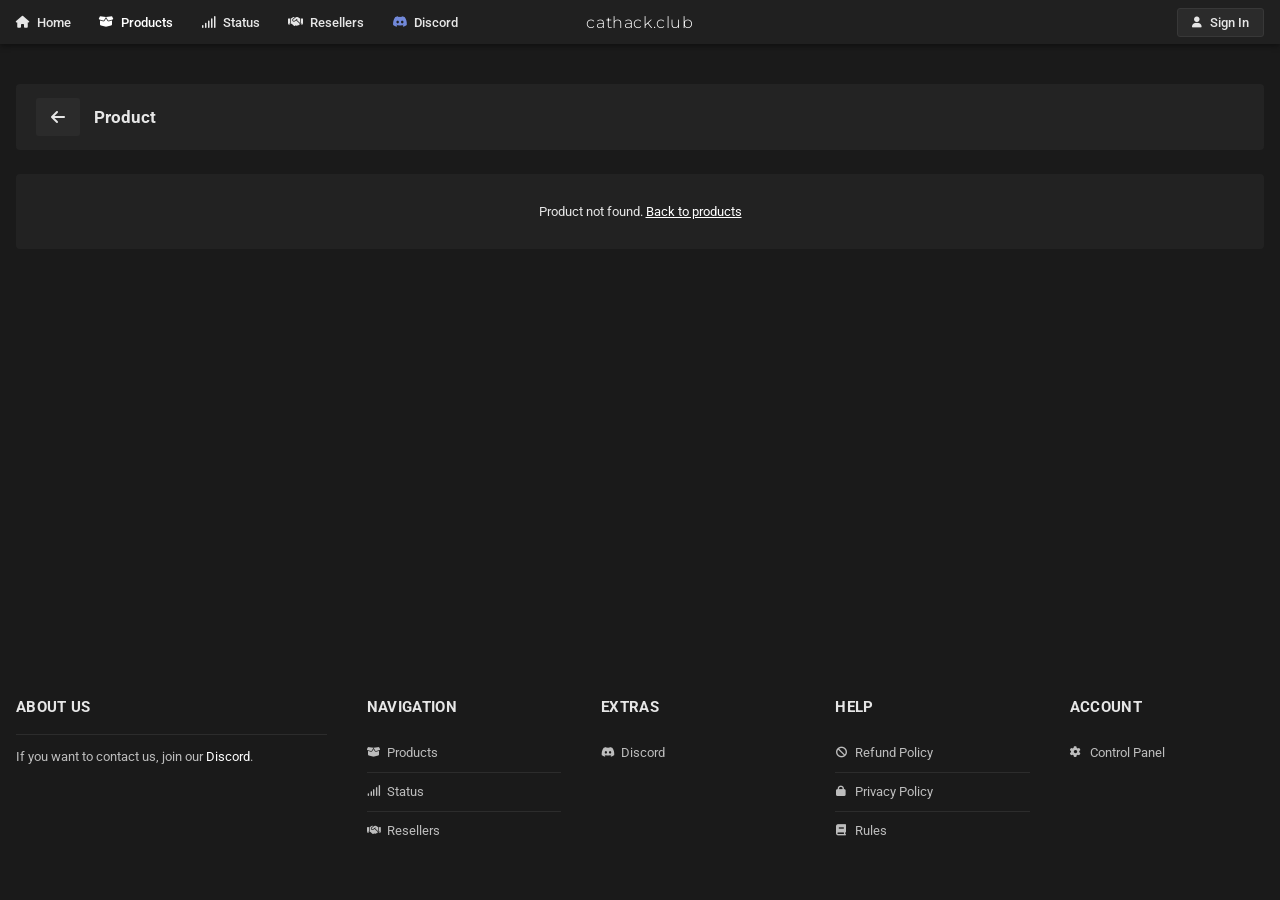
==== product.html @ 72a0834f "Live SellAuth catalog + Rust showcase images - products.js getProducts() fetches the live catalog fr" ====
<!DOCTYPE html>
<html lang="en">
<head>
<meta charset="UTF-8">
<meta name="viewport" content="width=device-width, initial-scale=1">
<title>Products - cathack.club</title>
<link rel="icon" href="logo.png">
<link rel="preconnect" href="https://fonts.googleapis.com">
<link href="https://fonts.googleapis.com/css2?family=Montserrat:wght@300&family=Roboto:wght@400;500;700&display=swap" rel="stylesheet">
<link rel="stylesheet" href="https://cdnjs.cloudflare.com/ajax/libs/font-awesome/6.5.2/css/all.min.css">
<link rel="stylesheet" href="style.css?v=1790700000">
</head>
<body>

<nav class="nav">
  <div class="nav-inner">
    <ul class="nav-links">
      <li><a href="index.html"><i class="fa-solid fa-house"></i><span>Home</span></a></li>
      <li><a href="products.html" class="active"><i class="fa-solid fa-box-open"></i><span>Products</span></a></li>
      <li><a href="status.html"><i class="fa-solid fa-signal"></i><span>Status</span></a></li>
      <li><a href="resellers.html"><i class="fa-solid fa-handshake"></i><span>Resellers</span></a></li>
      <li><a class="discord" href="https://discord.gg/scrYgMHvKe" target="_blank" rel="noopener"><i class="fa-brands fa-discord"></i><span>Discord</span></a></li>
    </ul>
    <a class="nav-brand" href="index.html">cathack.club</a>
    <div class="nav-right">
      <button class="signin" type="button" data-auth="login">
        <i class="fa-solid fa-user"></i><span>Sign In</span>
      </button>
    </div>
  </div>
</nav>

<main class="page">
  <div class="page-head">
    <a class="icon" href="products.html" title="Back to products"><i class="fa-solid fa-arrow-left"></i></a>
    <h1 id="p-title">Product</h1>
  </div>
  <div id="product"></div>
</main>

<footer class="footer">
  <div class="footer-inner">
    <div class="about">
      <h4>About Us</h4>
      <p>If you want to contact us, join our <a href="https://discord.gg/scrYgMHvKe" target="_blank" rel="noopener">Discord</a>.</p>
    </div>
    <div>
      <h4>Navigation</h4>
      <ul>
        <li><a href="products.html"><i class="fa-solid fa-box-open"></i>Products</a></li>
        <li><a href="status.html"><i class="fa-solid fa-signal"></i>Status</a></li>
        <li><a href="resellers.html"><i class="fa-solid fa-handshake"></i>Resellers</a></li>
      </ul>
    </div>
    <div>
      <h4>Extras</h4>
      <ul>
        <li><a href="https://discord.gg/scrYgMHvKe" target="_blank" rel="noopener"><i class="fa-brands fa-discord"></i>Discord</a></li>
      </ul>
    </div>
    <div>
      <h4>Help</h4>
      <ul>
        <li><a href="#" data-policy="refund"><i class="fa-solid fa-ban"></i>Refund Policy</a></li>
        <li><a href="#" data-policy="privacy"><i class="fa-solid fa-lock"></i>Privacy Policy</a></li>
        <li><a href="#" data-policy="rules"><i class="fa-solid fa-book"></i>Rules</a></li>
      </ul>
    </div>
    <div>
      <h4>Account</h4>
      <ul>
        <li><a href="#" data-auth="login"><i class="fa-solid fa-gear"></i>Control Panel</a></li>
      </ul>
    </div>
  </div>
</footer>

<script src="https://static.sellauth.com/embed/v3.min.js" defer></script>
<script src="products.js?v=1790700000"></script>
<script>
  const root = document.getElementById("product");
  const id = new URLSearchParams(location.search).get("id");

  getProducts().then(catalog => {
  const p = catalog.find(x => x.id === id);

  if (!p) {
    root.innerHTML = `<div class="empty">Product not found. <a href="products.html">Back to products</a></div>`;
  } else {
    document.title = p.name + " - cathack.club";
    document.getElementById("p-title").textContent = p.name;
    // Gallery images come from the product's "images" list; the logo stands in if there are none.
    const gallery = (p.images && p.images.length) ? p.images : ["logo.png"];
    const list = arr => `<ul class="checklist">${arr.map(i => `<li><i class="fa-solid fa-check"></i>${esc(i)}</li>`).join("")}</ul>`;

    root.innerHTML = `
    <div class="pd">
      <div class="pd-gallery">
        <div class="pg-main" id="pg-main"><img src="${esc(gallery[0])}" alt="${esc(p.name)} screenshot"></div>
        <div class="pg-thumbs" id="pg-thumbs">
          ${gallery.map((src, i) => `
          <button class="pg-thumb${i === 0 ? " active" : ""}" type="button" data-i="${i}" aria-label="Show image ${i + 1}">
            <img src="${esc(src)}" alt="" loading="lazy">
          </button>`).join("")}
        </div>
      </div>
      <div class="pd-info">
        <div class="pd-top">
          <h2>${esc(p.name)}</h2>
          <span class="status ${p.status.type}">${esc(p.status.label)}</span>
        </div>
        <p class="pd-short">${esc(p.short)}</p>
        <div class="pd-price" id="pd-price"></div>
        <h4 class="pd-label">Select Variant</h4>
        <div class="variants">
          ${p.variants.map((v, i) => `
          <button class="variant" data-i="${i}">
            <span>${esc(v.name)}</span><strong>${money(v.price)}</strong>
          </button>`).join("")}
        </div>
        <div class="buy-form">
          <button class="btn btn-buy" id="buy" type="button"></button>
          <p class="buy-error" id="buy-error" role="alert"></p>
        </div>
        <p class="pd-note"><i class="fa-solid fa-lock"></i> Secure checkout by SellAuth. Your product is delivered instantly to your email after payment. Questions? Ask in our <a href="${DISCORD}" target="_blank" rel="noopener">Discord</a>.</p>
      </div>
    </div>

    <div class="tabs">
      <div class="tab-bar">
        <button class="tab active" data-tab="description">Description</button>
        <button class="tab" data-tab="features">Features</button>
        <button class="tab" data-tab="requirements">Requirements</button>
      </div>
      <div class="tab-panel active" id="tab-description"><p>${esc(p.description)}</p></div>
      <div class="tab-panel" id="tab-features">${list(p.features)}</div>
      <div class="tab-panel" id="tab-requirements">${list(p.requirements)}</div>
    </div>`;

    const available = p.status.type === "ok";
    const buyBtn = document.getElementById("buy");
    const errorEl = document.getElementById("buy-error");
    const buttons = root.querySelectorAll(".variant");
    let selected = 0;

    const select = i => {
      selected = i;
      const v = p.variants[i];
      buttons.forEach(b => b.classList.toggle("selected", +b.dataset.i === i));
      document.getElementById("pd-price").textContent = money(v.price);
      buyBtn.textContent = available ? `Purchase ${v.name} — ${money(v.price)}` : p.status.label;
      errorEl.textContent = "";
    };
    buttons.forEach(b => b.addEventListener("click", () => select(+b.dataset.i)));
    select(0);
    buyBtn.disabled = !available;

    // Checkout runs on SellAuth (email, payment and delivery all happen there), so no server is needed.
    buyBtn.addEventListener("click", () => {
      const shopUrl = String(SELLAUTH.shopUrl || "").replace(/\/+$/, "");
      if (!SELLAUTH.shopId || !shopUrl || !p.sellauthProductId) {
        errorEl.textContent = "Checkout isn't set up for this product yet. Please ask in our Discord.";
        return;
      }
      errorEl.textContent = "";

      const item = { productId: p.sellauthProductId, quantity: 1 };
      const variantId = p.variants[selected].sellauthVariantId;
      if (variantId) item.variantId = variantId;

      if (window.sellAuth) {
        sellAuth.open({ shopId: SELLAUTH.shopId, shopUrl, cart: [item], theme: "dark" });
      } else {
        // Embed script blocked (e.g. by an ad blocker): fall back to a plain checkout link.
        const q = new URLSearchParams({ "cart[0][productId]": item.productId, "cart[0][quantity]": 1 });
        if (item.variantId) q.set("cart[0][variantId]", item.variantId);
        window.open(`${shopUrl}/checkout-link?${q}`, "_blank", "noopener");
      }
    });

    // Gallery: clicking a thumbnail swaps the large image, with a short crossfade.
    const mainEl = document.getElementById("pg-main");
    const mainImg = mainEl.querySelector("img");
    const thumbs = [...document.querySelectorAll(".pg-thumb")];
    let shown = 0;
    thumbs.forEach(t => t.addEventListener("click", () => {
      const i = +t.dataset.i;
      if (i === shown) return;
      shown = i;
      const src = gallery[i];
      thumbs.forEach(o => o.classList.toggle("active", o === t));
      mainEl.classList.add("pg-swapping");
      const swap = new Image();
      swap.onload = swap.onerror = () => {
        mainImg.src = src;
        mainEl.classList.remove("pg-swapping");
      };
      swap.src = src;
    }));

    root.querySelectorAll(".tab").forEach(t => t.addEventListener("click", () => {
      root.querySelectorAll(".tab, .tab-panel").forEach(el => el.classList.remove("active"));
      t.classList.add("active");
      document.getElementById("tab-" + t.dataset.tab).classList.add("active");
    }));
  }
  });
</script>
<script src="policies.js?v=1790700000"></script>
<script src="auth.js?v=1790700000"></script>
</body>
</html>
---- style.css ----
:root {
    --bg: #1a1a1a;
    --nav: #202020;
    --footer: #1a1a1a;
    --line: #2c2c2c;
    --text: #e6e6e6;
    --muted: #bdbdbd;
    --badge: #2e2e2e;
    --hero-img: url("df4412c254ee524b174ff4dd81f9d499.jpg");
    --panel-w: 736px;
  }
  * { box-sizing: border-box; margin: 0; padding: 0; }
  body {
    background: var(--bg);
    color: var(--text);
    font-family: "Roboto", sans-serif;
    font-size: 13px;
    min-height: 100vh;
    display: flex;
    flex-direction: column;
  }
  a { color: inherit; text-decoration: none; }

  /* ---------- Navbar ---------- */
  .nav {
    position: relative;
    z-index: 10;
    height: 44px;
    background: var(--nav);
    box-shadow: 0 2px 6px rgba(0,0,0,.45);
  }
  .nav-inner {
    max-width: 1700px;
    height: 100%;
    margin: 0 auto;
    padding: 0 16px;
    display: flex;
    align-items: center;
    justify-content: space-between;
    position: relative;
  }
  .nav-brand {
    position: absolute; left: 50%; top: 50%; transform: translate(-50%, -50%);
    font-family: "Montserrat", "Roboto", sans-serif;
    font-weight: 300; font-size: 16px; letter-spacing: .6px;
    color: #fff; white-space: nowrap;
  }
  .nav-links { display: flex; gap: 28px; list-style: none; }
  .nav-links a {
    display: flex; align-items: center; gap: 7px;
    font-weight: 500; color: var(--text);
    transition: color .15s;
  }
  .nav-links a:hover { color: #fff; }
  .nav-links i { font-size: 12px; }
  .nav-right { display: flex; align-items: center; gap: 26px; }
  .stat { display: flex; align-items: center; gap: 8px; }
  .stat i { font-size: 12px; }
  .badge {
    background: var(--badge);
    border-radius: 3px;
    padding: 3px 7px;
    font-size: 12px;
    font-weight: 500;
  }
  .user { display: flex; align-items: center; gap: 10px; font-weight: 500; cursor: pointer; }
  .avatar {
    width: 26px; height: 26px; border-radius: 4px;
    background: #111;
    display: grid; place-items: center; overflow: hidden;
  }
  .avatar img { width: 22px; mix-blend-mode: screen; }
  .user .fa-chevron-down { font-size: 10px; }

  /* ---------- Hero ---------- */
  .hero {
    position: relative;
    height: 220px;
    overflow: hidden;
    display: flex;
    justify-content: center;
    background: #111;
  }
  .hero-panels {
    position: absolute; inset: 0;
    display: flex; justify-content: center;
  }
  .hero-panel {
    flex: 0 0 var(--panel-w);
    height: 100%;
    background: var(--hero-img) center top / var(--panel-w) auto no-repeat;
  }
  .hero-panel { position: relative; }
  /* grey wash over each image, like the reference */
  .hero-panel::after {
    content: "";
    position: absolute; inset: 0;
    background: linear-gradient(to bottom, rgba(48,48,48,.5) 0%, rgba(38,38,38,.68) 60%, rgba(30,30,30,.9) 100%);
  }
  /* center panel sits darker than the outer two */
  .hero-panel:nth-child(2)::after {
    background: linear-gradient(to bottom, rgba(20,20,20,.5) 0%, rgba(22,22,22,.7) 60%, rgba(26,26,26,.92) 100%);
  }
  .hero::after {
    content: "";
    position: absolute; inset: 0;
    background:
      linear-gradient(to right, rgba(40,40,40,.55), transparent 22%, transparent 78%, rgba(40,40,40,.55)),
      linear-gradient(to bottom, transparent 55%, var(--bg) 100%);
  }
  .hero-logo {
    position: relative;
    z-index: 2;
    align-self: center;
    height: 175px;
    mix-blend-mode: screen; /* drops the logo's black background */
    filter: drop-shadow(0 0 12px rgba(0,0,0,.6));
  }

  /* ---------- Hero product slideshow ---------- */
  .hero.hero-showcase { height: auto; display: block; padding: 20px 16px 24px; }
  .hs {
    position: relative; z-index: 2;
    max-width: 680px; margin: 0 auto;
  }
  .hs-head { margin-bottom: 10px; transition: opacity .26s ease; }
  .hs-head.hs-fading { opacity: 0; }
  .hs-title { font-size: clamp(18px, 2.2vw, 23px); font-weight: 700; letter-spacing: .2px; }
  .hs-tagline { margin-top: 3px; color: var(--muted); font-style: italic; font-size: 12.5px; }
  .hs-stage {
    position: relative; overflow: hidden;
    aspect-ratio: 16 / 9;
    background: #111;
    border: 1px solid var(--line); border-radius: 6px;
    box-shadow: 0 8px 24px rgba(0,0,0,.45);
  }
  /* Each image sits in its own layer and slides across the stage. */
  .hs-slide {
    position: absolute; inset: 0;
    transition: transform .55s cubic-bezier(.4, 0, .2, 1);
  }
  .hs-slide.no-anim { transition: none; }
  .hs-slide.active { transform: translateX(0); }
  .hs-slide.off-right { transform: translateX(100%); }
  .hs-slide.off-left { transform: translateX(-100%); }
  .hs-slide img { width: 100%; height: 100%; object-fit: cover; display: block; }
  /* Timer bar: fills across the bottom of the image over one slide. */
  .hs-progress {
    position: absolute; left: 0; right: 0; bottom: 0;
    height: 3px; background: rgba(255,255,255,.14);
  }
  .hs-progress span { display: block; width: 0; height: 100%; background: #e6e6e6; }
  @keyframes hs-fill { from { width: 0; } to { width: 100%; } }
  .hs-bar {
    display: flex; align-items: center; justify-content: space-between; gap: 14px;
    margin-top: 11px;
  }
  .hs-dots { display: flex; align-items: center; gap: 7px; }
  .hs-dot {
    width: 7px; height: 7px; padding: 0; border: 0; border-radius: 50%;
    background: #3f3f3f; cursor: pointer;
    transition: background .2s, transform .2s;
  }
  .hs-dot:hover { background: #5a5a5a; }
  .hs-dot.active { background: #e6e6e6; transform: scale(1.2); }
  /* .hs prefix so the width here wins over the full-width .btn-buy rule further down. */
  .hs .hs-buy {
    width: auto; flex: 0 0 auto; margin-top: 0;
    display: inline-flex; align-items: center; gap: 7px;
    padding: 9px 18px;
  }
  .hs-buy-soon { background: #2b2b2b; border-color: #383838; color: var(--text); }
  .hs-buy-soon:hover { background: #353535; }

  /* ---------- Footer ---------- */
  main { flex: 1; }
  .footer { background: var(--footer); padding: 60px 16px 50px; }
  .footer-inner {
    max-width: 1500px;
    margin: 0 auto;
    display: grid;
    grid-template-columns: 1.6fr 1fr 1fr 1fr 1fr;
    gap: 40px;
  }
  .footer h4 {
    font-size: 15px; font-weight: 700; letter-spacing: .3px;
    text-transform: uppercase;
    margin-bottom: 18px;
  }
  .about p {
    border-top: 1px solid var(--line);
    padding-top: 14px;
    color: var(--muted);
  }
  .about a { color: #fff; }
  .footer ul { list-style: none; }
  .footer li {
    border-bottom: 1px solid var(--line);
    padding: 11px 0 12px;
  }
  .footer li:last-child { border-bottom: 0; }
  .footer li a { display: flex; align-items: center; gap: 8px; color: var(--muted); transition: color .15s; }
  .footer li a:hover { color: #fff; }
  .footer li i { width: 12px; font-size: 11px; text-align: center; }

  @media (max-width: 1100px) {
    .nav-links { gap: 16px; }
    .nav-links span { display: none; }
    .footer-inner { grid-template-columns: repeat(2, 1fr); }
    .about { grid-column: 1 / -1; }
  }
  @media (max-width: 900px) {
    .nav-brand { display: none; }
  }
  @media (max-width: 600px) {
    .nav-right .stat { display: none; }
    .hero { height: 170px; }
    .hero-logo { height: 130px; }
    .hero.hero-showcase { padding: 20px 14px 26px; }
    .hs-bar { flex-direction: column; align-items: stretch; gap: 12px; }
    .hs-dots { justify-content: center; }
    .hs .hs-buy { width: 100%; justify-content: center; }
    .footer-inner { grid-template-columns: 1fr; }
  }

  .nav-links a.active { color: #fff; }
  .nav-links a.discord i { color: #7289da; }

  /* ---------- Products ---------- */
  .page { width: 100%; max-width: 1500px; margin: 0 auto; padding: 40px 16px 20px; }
  .page-head {
    background: #232323;
    border-radius: 4px;
    padding: 14px 20px;
    display: flex; align-items: center; gap: 14px;
    margin-bottom: 24px;
  }
  .page-head .icon {
    width: 44px; height: 38px; border-radius: 3px;
    background: #2b2b2b; display: grid; place-items: center; font-size: 16px;
  }
  .page-head h1 { font-size: 17px; font-weight: 700; }
  .products {
    display: grid;
    grid-template-columns: repeat(auto-fill, minmax(280px, 1fr));
    gap: 20px;
  }
  .product {
    background: #222;
    border: 1px solid var(--line);
    border-radius: 4px;
    overflow: hidden;
    display: flex; flex-direction: column;
    transition: border-color .15s, transform .15s;
  }
  .product:hover { border-color: #444; transform: translateY(-2px); }
  .product-top {
    height: 130px;
    background: #111 var(--hero-img) center 20% / cover;
    position: relative;
    display: grid; place-items: center;
  }
  .product-top::after {
    content: ""; position: absolute; inset: 0;
    background: linear-gradient(to bottom, rgba(38,38,38,.6), rgba(34,34,34,.95));
  }
  .product-top img { position: relative; z-index: 1; height: 80px; mix-blend-mode: screen; }
  .product-body { padding: 16px 18px 18px; display: flex; flex-direction: column; gap: 10px; flex: 1; }
  .product-body h3 { font-size: 15px; font-weight: 700; }
  .product-body p { color: var(--muted); line-height: 1.5; flex: 1; }
  .product-meta { display: flex; align-items: center; justify-content: space-between; margin-top: 4px; }
  .price { font-size: 16px; font-weight: 700; }
  .status { font-size: 11px; padding: 3px 8px; border-radius: 3px; background: #2e2e2e; }
  .status.ok { color: #7bd88f; }
  .status.soon { color: #e0b75a; }
  .btn {
    display: block; text-align: center;
    background: #2b2b2b; border: 1px solid #383838; border-radius: 3px;
    padding: 9px 0; font-weight: 500; transition: background .15s;
  }
  .btn:hover { background: #353535; }

  .price small { font-size: 11px; font-weight: 400; color: var(--muted); }
  a.icon { color: var(--text); }
  a.icon:hover { background: #333; }

  /* ---------- Product detail ---------- */
  .pd {
    display: grid;
    grid-template-columns: 1.1fr 1fr;
    gap: 24px;
    background: #222;
    border: 1px solid var(--line);
    border-radius: 4px;
    padding: 20px;
  }
  /* Product gallery: one large image with a grid of thumbnails under it. */
  .pg-main {
    position: relative;
    aspect-ratio: 16 / 9;
    background: #111;
    border: 1px solid var(--line); border-radius: 4px;
    overflow: hidden;
  }
  .pg-main img {
    width: 100%; height: 100%; object-fit: cover; display: block;
    transition: opacity .25s ease;
  }
  .pg-main.pg-swapping img { opacity: 0; }
  .pg-thumbs {
    display: grid; grid-template-columns: repeat(4, 1fr); gap: 10px;
    margin-top: 10px;
  }
  .pg-thumb {
    position: relative; overflow: hidden; cursor: pointer;
    aspect-ratio: 16 / 9; padding: 0;
    background: #111; border: 1px solid var(--line); border-radius: 3px;
    transition: border-color .2s;
  }
  .pg-thumb img {
    width: 100%; height: 100%; object-fit: cover; display: block;
    filter: brightness(.65); transition: filter .2s, transform .35s;
  }
  .pg-thumb:hover img, .pg-thumb:focus-visible img { filter: brightness(1); transform: scale(1.05); }
  .pg-thumb.active { border-color: #e6e6e6; }
  .pg-thumb.active img { filter: brightness(1); }
  .pd-info { display: flex; flex-direction: column; gap: 12px; }
  .pd-top { display: flex; align-items: center; justify-content: space-between; gap: 12px; }
  .pd-top h2 { font-size: 22px; }
  .pd-short { color: var(--muted); line-height: 1.5; }
  .pd-price { font-size: 28px; font-weight: 700; }
  .pd-label { font-size: 12px; text-transform: uppercase; letter-spacing: .4px; color: var(--muted); margin-top: 4px; }
  .variants { display: grid; grid-template-columns: repeat(auto-fill, minmax(165px, 1fr)); gap: 12px; }
  .variant {
    font: inherit; font-size: 14px; color: var(--text); cursor: pointer;
    background: #2a2a2a; border: 1px solid #383838; border-radius: 3px;
    padding: 18px 16px; text-align: left;
    display: flex; flex-direction: column; gap: 6px;
    transition: border-color .15s, background .15s;
  }
  .variant:hover { background: #313131; }
  .variant strong { font-size: 18px; }
  .variant.selected { border-color: #d9d9d9; background: #333; }
  .btn-buy { margin-top: 6px; padding: 12px 0; background: #e6e6e6; color: #151515; border-color: #e6e6e6; font-weight: 700; }
  .btn-buy:hover { background: #fff; }
  .buy-form .btn-buy { padding: 16px 0; font-size: 16px; border-radius: 4px; }
  .pd-note { color: var(--muted); font-size: 12px; }
  .pd-note i { color: #7289da; }

  .tabs { margin-top: 20px; background: #222; border: 1px solid var(--line); border-radius: 4px; }
  .tab-bar { display: flex; border-bottom: 1px solid var(--line); overflow-x: auto; }
  .tab {
    font: inherit; font-weight: 500; color: var(--muted); cursor: pointer;
    background: none; border: 0; border-bottom: 2px solid transparent;
    padding: 14px 20px; white-space: nowrap;
  }
  .tab:hover { color: #fff; }
  .tab.active { color: #fff; border-bottom-color: #e6e6e6; background: #262626; }
  .tab-panel { display: none; padding: 20px; line-height: 1.6; color: var(--muted); }
  .tab-panel.active { display: block; }
  .checklist { list-style: none; display: grid; gap: 8px; }
  .checklist i { color: #7bd88f; margin-right: 10px; font-size: 11px; }
  .empty { background: #222; padding: 30px; border-radius: 4px; text-align: center; }
  .empty a { color: #fff; text-decoration: underline; }

  @media (max-width: 800px) {
    .pd { grid-template-columns: 1fr; }
    .pg-thumbs { grid-template-columns: repeat(3, 1fr); }
  }

  /* ---------- Policy modals ---------- */
  .modal-overlay {
    position: fixed; inset: 0; z-index: 100;
    background: rgba(0,0,0,.65);
    display: flex; align-items: center; justify-content: center;
    padding: 16px;
    opacity: 0; visibility: hidden;
    transition: opacity .2s, visibility .2s;
  }
  .modal-overlay.open { opacity: 1; visibility: visible; }
  .modal {
    position: relative;
    width: 100%; max-width: 500px; max-height: min(720px, 90vh);
    background: #1b1b1b;
    border: 1px solid #2a2a2a;
    border-radius: 10px;
    display: flex; flex-direction: column;
    box-shadow: 0 20px 60px rgba(0,0,0,.6);
    transform: translateY(10px) scale(.98);
    transition: transform .2s;
  }
  .modal-overlay.open .modal { transform: none; }
  .modal-close {
    position: absolute; top: 14px; right: 14px;
    background: none; border: 0; color: #9a9a9a; font-size: 18px; cursor: pointer;
  }
  .modal-close:hover { color: #fff; }
  .modal-head {
    display: flex; align-items: center; justify-content: center; gap: 14px;
    padding: 34px 40px 0;
  }
  .modal-icon { font-size: 18px; color: #8a8a8a; }
  .modal-head h2 { font-size: 19px; font-weight: 700; }
  .modal-divider {
    display: flex; align-items: center; justify-content: center; gap: 10px;
    margin: 16px 0 10px;
  }
  .modal-divider::before, .modal-divider::after {
    content: ""; width: 36px; height: 1px; background: #4a4a4a;
  }
  .modal-divider span { width: 7px; height: 7px; background: #e6e6e6; transform: rotate(45deg); }
  .modal-body {
    overflow-y: auto;
    padding: 6px 24px 24px;
    margin-right: 8px;
    font-size: 14px; line-height: 1.5; color: #a8a8a8;
    scrollbar-width: thin; scrollbar-color: #555 transparent;
  }
  .modal-body::-webkit-scrollbar { width: 5px; }
  .modal-body::-webkit-scrollbar-thumb { background: #555; border-radius: 3px; }
  .modal-body h3 { color: #fff; font-size: 14px; font-weight: 500; margin: 16px 0 4px; }
  .modal-body h3:first-child { margin-top: 4px; }
  .modal-body ul { list-style: none; margin-top: 6px; display: grid; gap: 4px; }
  .modal-body li::before { content: "•"; margin-right: 8px; }
  .modal-body a { color: #fff; text-decoration: underline; }

  /* ---------- Checkout form ---------- */
  .buy-form { display: flex; flex-direction: column; gap: 8px; }
  .input {
    font: inherit; font-size: 14px; color: var(--text);
    background: #1a1a1a; border: 1px solid #383838; border-radius: 3px;
    padding: 11px 12px; outline: none; transition: border-color .15s;
  }
  .input:focus { border-color: #9a9a9a; }
  .btn-buy { font: inherit; font-weight: 700; cursor: pointer; width: 100%; }
  .btn-buy:disabled { background: #3a3a3a; border-color: #3a3a3a; color: #9a9a9a; cursor: not-allowed; }
  .buy-error { color: #ff7b7b; font-size: 12px; min-height: 1em; }
  .pd-note a { color: #fff; text-decoration: underline; }

  /* ---------- Sign in button ---------- */
  .signin {
    font: inherit; font-weight: 500; color: var(--text); cursor: pointer;
    display: flex; align-items: center; gap: 8px;
    background: #2b2b2b; border: 1px solid #383838; border-radius: 3px;
    padding: 6px 14px; transition: background .15s;
  }
  .signin:hover { background: #353535; color: #fff; }
  .signin i { font-size: 11px; }

  /* ---------- Auth popup ---------- */
  .policy-overlay { z-index: 110; }
  .auth-modal { max-width: 420px; }
  .auth-logo { height: 30px; mix-blend-mode: screen; }
  .auth-tabs {
    display: grid; grid-template-columns: 1fr 1fr;
    margin: 4px 24px 0; background: #151515; border: 1px solid #2a2a2a; border-radius: 4px; padding: 3px;
  }
  .auth-tab {
    font: inherit; font-weight: 500; color: var(--muted); cursor: pointer;
    background: none; border: 0; border-radius: 3px; padding: 8px 0;
  }
  .auth-tab.active { background: #2b2b2b; color: #fff; }
  .auth-body { padding-top: 16px; }
  .auth-form { display: none; flex-direction: column; gap: 12px; }
  .auth-form.active { display: flex; }
  .field { display: flex; flex-direction: column; gap: 6px; }
  .field > span { font-size: 12px; color: #cfcfcf; }
  .field .input { width: 100%; }
  .pw-wrap { position: relative; }
  .pw-wrap .input { padding-right: 40px; }
  .pw-toggle {
    position: absolute; right: 0; top: 0; bottom: 0; width: 40px;
    background: none; border: 0; color: #8a8a8a; cursor: pointer;
  }
  .pw-toggle:hover { color: #fff; }
  .auth-row { display: flex; align-items: center; justify-content: space-between; gap: 10px; font-size: 13px; }
  .check { display: flex; align-items: flex-start; gap: 8px; font-size: 13px; cursor: pointer; }
  .check input { accent-color: #e6e6e6; margin-top: 2px; }
  .modal-body .auth-link, .auth-link { color: #e6e6e6; text-decoration: none; }
  .auth-link:hover { text-decoration: underline; }
  .auth-msg { font-size: 12px; min-height: 1em; }
  .auth-msg.error { color: #ff7b7b; }
  .auth-msg.info { color: #cfcfcf; background: #242424; border: 1px solid #333; border-radius: 3px; padding: 8px 10px; }
  .auth-or { display: flex; align-items: center; gap: 12px; margin: 14px 0; color: #6f6f6f; font-size: 12px; }
  .auth-or::before, .auth-or::after { content: ""; flex: 1; height: 1px; background: #2e2e2e; }
  .auth-discord { width: 100%; font: inherit; font-weight: 500; color: #fff; cursor: pointer; padding: 11px 0; background: #5865f2; border-color: #5865f2; }
  .auth-discord:hover { background: #4752c4; }

  /* ---------- Homepage ---------- */
  .home { width: 100%; max-width: 1500px; margin: 0 auto; padding: 0 16px 20px; }
  .intro { text-align: center; max-width: 760px; margin: 0 auto; padding: 36px 0 44px; }
  .eyebrow {
    display: inline-flex; align-items: center; gap: 8px;
    font-size: 12px; font-weight: 500; color: #cfcfcf;
    background: #242424; border: 1px solid #333; border-radius: 20px;
    padding: 5px 12px;
  }
  .eyebrow i { color: #e0b75a; }
  .intro h1 { font-size: clamp(28px, 4.5vw, 44px); line-height: 1.15; margin: 18px 0 14px; }
  .intro h1 span { color: #fff; border-bottom: 3px solid #e6e6e6; }
  .intro > p { color: var(--muted); font-size: 16px; line-height: 1.6; }
  .cta-row { display: flex; flex-wrap: wrap; justify-content: center; gap: 12px; margin-top: 26px; }
  .cta { display: inline-flex; align-items: center; justify-content: center; gap: 10px; padding: 13px 26px; margin: 0; font-size: 14px; width: auto; }
  .cta-ghost { background: transparent; border-color: #444; font-weight: 500; }
  .cta-ghost:hover { background: #2b2b2b; }
  .trust { list-style: none; display: flex; flex-wrap: wrap; justify-content: center; gap: 10px 24px; margin-top: 26px; color: #a8a8a8; }
  .trust i { margin-right: 6px; color: #e6e6e6; }

  .section { padding: 34px 0; border-top: 1px solid #242424; }
  .section-head { display: flex; align-items: flex-end; justify-content: space-between; gap: 16px; margin-bottom: 22px; }
  .section-head.center { justify-content: center; text-align: center; }
  .section-head h2 { font-size: 24px; margin-bottom: 6px; }
  .section-head p { color: var(--muted); font-size: 14px; }
  .see-all { font-weight: 500; white-space: nowrap; color: #cfcfcf; }
  .see-all:hover { color: #fff; }
  .see-all i { font-size: 11px; margin-left: 4px; }

  .perks { display: grid; grid-template-columns: repeat(auto-fit, minmax(220px, 1fr)); gap: 16px; }
  .perk { background: #222; border: 1px solid var(--line); border-radius: 4px; padding: 22px; }
  .perk-icon {
    width: 42px; height: 42px; border-radius: 4px; background: #2b2b2b;
    display: grid; place-items: center; font-size: 17px; margin-bottom: 14px;
  }
  .perk h3 { font-size: 15px; margin-bottom: 6px; }
  .perk p { color: var(--muted); line-height: 1.55; }


  .final-cta {
    position: relative; overflow: hidden;
    display: flex; align-items: center; justify-content: space-between; flex-wrap: wrap; gap: 20px;
    padding: 34px 32px; border: 1px solid var(--line); border-radius: 4px;
    background: #111 var(--hero-img) center 30% / cover;
  }
  .final-cta::before {
    content: ""; position: absolute; inset: 0;
    background: linear-gradient(to right, rgba(26,26,26,.95), rgba(38,38,38,.75));
  }
  .final-cta > * { position: relative; }
  .final-cta h2 { font-size: 24px; margin-bottom: 6px; }
  .final-cta p { color: var(--muted); font-size: 14px; }
  .final-cta .cta-row { margin-top: 0; }

  @media (max-width: 600px) {
    .section-head { flex-direction: column; align-items: flex-start; }
    .section-head.center { align-items: center; }
    .cta { width: 100%; }
    .final-cta { padding: 26px 20px; }
    .signin span { display: none; }
  }

  /* ---------- Showcase ---------- */
  .showcase {
    display: grid;
    grid-template-columns: repeat(3, 1fr);
    gap: 14px;
  }
  .shot {
    position: relative; overflow: hidden; cursor: pointer;
    aspect-ratio: 16 / 9;
    padding: 0; font: inherit; color: var(--text);
    background: #111; border: 1px solid var(--line); border-radius: 4px;
  }
  .shot img {
    width: 100%; height: 100%; object-fit: cover; display: block;
    transition: transform .35s, filter .35s;
    filter: brightness(.9);
  }
  .shot:hover img, .shot:focus-visible img { transform: scale(1.04); filter: brightness(1); }
  .shot-zoom {
    position: absolute; top: 10px; right: 10px; z-index: 1;
    width: 30px; height: 30px; border-radius: 3px;
    background: rgba(20,20,20,.75); display: grid; place-items: center; font-size: 12px;
    opacity: 0; transition: opacity .2s;
  }
  .shot:hover .shot-zoom, .shot:focus-visible .shot-zoom { opacity: 1; }

  .lightbox {
    position: fixed; inset: 0; z-index: 120;
    background: rgba(0,0,0,.9);
    display: flex; align-items: center; justify-content: center; gap: 12px;
    padding: 60px 16px;
    opacity: 0; visibility: hidden; transition: opacity .2s, visibility .2s;
  }
  .lightbox.open { opacity: 1; visibility: visible; }
  .lb-figure {
    margin: 0; max-width: min(1200px, 100%); max-height: 100%;
    display: flex; flex-direction: column; align-items: center; gap: 12px;
  }
  .lb-img { max-width: 100%; max-height: calc(100vh - 170px); border-radius: 4px; object-fit: contain; }
  .lb-caption { text-align: center; display: flex; flex-direction: column; gap: 4px; }
  .lb-caption strong { font-size: 16px; }
  .lb-caption span { color: var(--muted); }
  .lb-btn {
    font: inherit; color: #d0d0d0; cursor: pointer;
    background: #232323; border: 1px solid #333; border-radius: 4px;
    width: 42px; height: 42px; flex: 0 0 42px; display: grid; place-items: center; font-size: 15px;
  }
  .lb-btn:hover { background: #2f2f2f; color: #fff; }
  .lb-close { position: absolute; top: 14px; right: 14px; }
  .lb-count { position: absolute; top: 24px; left: 20px; color: var(--muted); font-size: 13px; }

  @media (max-width: 900px) {
    .showcase { grid-template-columns: repeat(2, 1fr); }
  }
  @media (max-width: 600px) {
    .showcase { grid-template-columns: 1fr; }
    .lb-prev, .lb-next { position: absolute; bottom: 16px; }
    .lb-prev { left: calc(50% - 52px); }
    .lb-next { right: calc(50% - 52px); }
  }

  /* ---------- Status colors ---------- */
  .status.updating { color: #6fb3ff; }
  .status.down { color: #ff7b7b; }
  .dot { display: inline-block; width: 9px; height: 9px; border-radius: 50%; flex: 0 0 9px; background: #7a7a7a; }
  .dot.ok { background: #7bd88f; box-shadow: 0 0 8px rgba(123,216,143,.5); }
  .dot.updating { background: #6fb3ff; }
  .dot.soon { background: #e0b75a; }
  .dot.down { background: #ff7b7b; }
  .muted { color: var(--muted); font-size: 12px; }

  /* ---------- Status page ---------- */
  .status-banner {
    display: flex; align-items: center; gap: 12px;
    padding: 18px 20px; border-radius: 4px; margin-bottom: 14px;
    font-size: 16px; font-weight: 700;
    background: #222; border: 1px solid var(--line); border-left: 4px solid #7bd88f;
  }
  .status-banner i { font-size: 20px; color: #7bd88f; }
  .status-banner.updating { border-left-color: #6fb3ff; }
  .status-banner.updating i { color: #6fb3ff; }
  .status-banner.down { border-left-color: #ff7b7b; }
  .status-banner.down i { color: #ff7b7b; }
  .status-legend { display: flex; flex-wrap: wrap; gap: 8px 20px; color: var(--muted); margin-bottom: 20px; }
  .status-legend span { display: flex; align-items: center; gap: 7px; }
  .status-card { background: #222; border: 1px solid var(--line); border-radius: 4px; margin-bottom: 20px; }
  .status-card-head {
    display: flex; align-items: center; justify-content: space-between; gap: 12px; flex-wrap: wrap;
    padding: 14px 20px; border-bottom: 1px solid var(--line);
  }
  .status-card-head h2 { font-size: 15px; }
  .status-row {
    display: flex; align-items: center; justify-content: space-between; gap: 12px;
    padding: 14px 20px; border-bottom: 1px solid #2a2a2a;
  }
  .status-row:last-child { border-bottom: 0; }
  .status-name { display: flex; align-items: center; gap: 12px; font-weight: 500; font-size: 14px; }
  .status-right { display: flex; align-items: center; gap: 14px; }
  .status-link { color: var(--muted); font-size: 12px; }
  .status-link:hover { color: #fff; text-decoration: underline; }
  .status-foot { color: var(--muted); text-align: center; margin-top: 6px; }
  .status-foot i { color: #7289da; margin-right: 4px; }
  .status-foot a { color: #fff; text-decoration: underline; }

  /* ---------- Resellers page ---------- */
  .rs-hero {
    position: relative; overflow: hidden; border-radius: 4px; border: 1px solid var(--line);
    background: #111 var(--hero-img) center 25% / cover;
    padding: 40px 32px; margin-bottom: 20px;
  }
  .rs-hero::before {
    content: ""; position: absolute; inset: 0;
    background: linear-gradient(to right, rgba(26,26,26,.96) 30%, rgba(38,38,38,.6));
  }
  .rs-hero-text { position: relative; max-width: 560px; }
  .rs-hero h2 { font-size: clamp(22px, 3vw, 30px); margin-bottom: 10px; }
  .rs-hero p { color: var(--muted); font-size: 15px; line-height: 1.6; }
  .rs-hero .cta-row { justify-content: flex-start; margin-top: 20px; }
  .rs-perks { margin-bottom: 20px; }
  .rs-grid { display: grid; grid-template-columns: repeat(auto-fit, minmax(320px, 1fr)); gap: 0 20px; }
  .rs-list { padding: 18px 20px; color: var(--muted); }
  .rs-list a { color: #fff; text-decoration: underline; }
  .rs-steps { list-style: none; padding: 18px 20px; display: grid; gap: 12px; color: var(--muted); }
  .rs-steps li { display: flex; align-items: center; gap: 12px; }
  .rs-steps span {
    display: grid; place-items: center; width: 26px; height: 26px; flex: 0 0 26px; border-radius: 50%;
    background: #e6e6e6; color: #151515; font-weight: 700; font-size: 12px;
  }
  .rs-warning {
    margin: 16px 20px 0; padding: 10px 14px; border-radius: 3px;
    background: rgba(224,183,90,.08); border: 1px solid rgba(224,183,90,.3); color: #e7cf95; line-height: 1.5;
  }
  .rs-warning i { margin-right: 6px; }
  .rs-cards { display: grid; grid-template-columns: repeat(auto-fill, minmax(260px, 1fr)); gap: 14px; padding: 16px 20px 20px; }
  .rs-card { background: #1c1c1c; border: 1px solid #2e2e2e; border-radius: 4px; padding: 16px; display: flex; flex-direction: column; gap: 14px; }
  .rs-card-top { display: flex; align-items: center; gap: 12px; }
  .rs-card h3 { font-size: 15px; margin-bottom: 3px; }
  .rs-verified { color: #7bd88f; font-size: 12px; }
  .rs-avatar {
    width: 42px; height: 42px; border-radius: 4px; background: #2b2b2b;
    display: grid; place-items: center; font-weight: 700; font-size: 17px;
  }
  .rs-pay { display: flex; flex-wrap: wrap; gap: 6px; }
  .rs-pay span { font-size: 11px; background: #2a2a2a; border: 1px solid #353535; border-radius: 3px; padding: 3px 8px; color: #cfcfcf; }

  @media (max-width: 600px) {
    .status-row { padding: 12px 14px; }
    .status-card-head { padding: 12px 14px; }
    .rs-hero { padding: 28px 20px; }
    .rs-grid { grid-template-columns: 1fr; }
  }
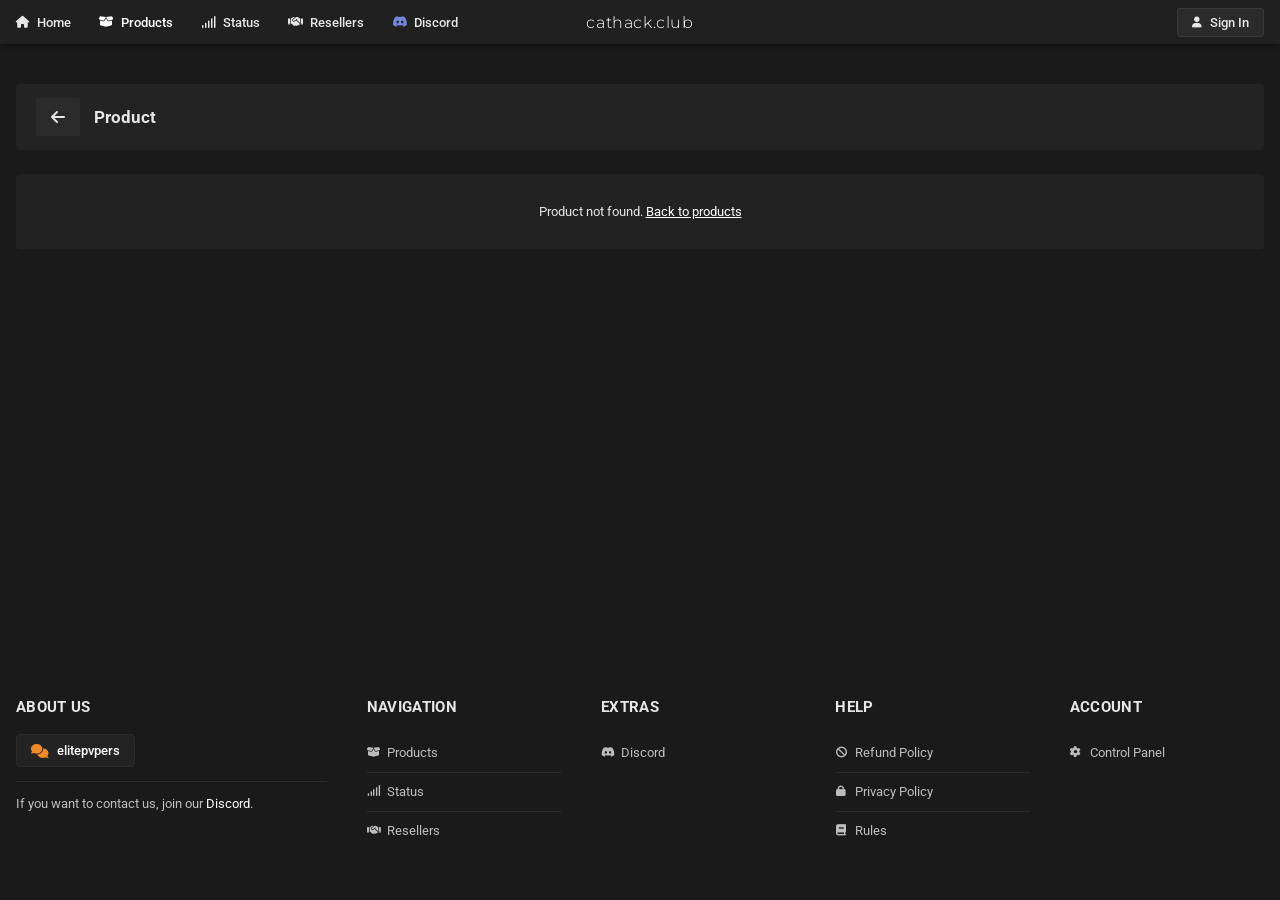
==== commit 1dced5f9: "Footer: elitepvpers badge + Trustpilot slot in About Us Add a branded elitepvpers badge (links to el" ====
--- a/product.html
+++ b/product.html
@@ -8,7 +8,7 @@
 <link rel="preconnect" href="https://fonts.googleapis.com">
 <link href="https://fonts.googleapis.com/css2?family=Montserrat:wght@300&family=Roboto:wght@400;500;700&display=swap" rel="stylesheet">
 <link rel="stylesheet" href="https://cdnjs.cloudflare.com/ajax/libs/font-awesome/6.5.2/css/all.min.css">
-<link rel="stylesheet" href="style.css?v=1790700000">
+<link rel="stylesheet" href="style.css?v=1791000000">
 </head>
 <body>
 
@@ -42,6 +42,12 @@
   <div class="footer-inner">
     <div class="about">
       <h4>About Us</h4>
+      <div class="about-proof">
+        <a class="proof-badge" href="https://www.elitepvpers.com" target="_blank" rel="noopener"><i class="fa-solid fa-comments"></i> elitepvpers</a>
+        <!-- Trustpilot slot: add <script src="//widget.trustpilot.com/bootstrap/v5/tp.widget.bootstrap.min.js" async></script> before </body>, then uncomment and set data-businessunit-id:
+        <div class="trustpilot-widget" data-locale="en-US" data-template-id="56278e9abfbbba0bdcd568bc" data-businessunit-id="YOUR_TRUSTPILOT_ID" data-style-height="52px" data-style-width="100%"><a href="https://www.trustpilot.com/review/cathack.club" target="_blank" rel="noopener">Trustpilot</a></div>
+        -->
+      </div>
       <p>If you want to contact us, join our <a href="https://discord.gg/scrYgMHvKe" target="_blank" rel="noopener">Discord</a>.</p>
     </div>
     <div>
@@ -76,7 +82,7 @@
 </footer>
 
 <script src="https://static.sellauth.com/embed/v3.min.js" defer></script>
-<script src="products.js?v=1790700000"></script>
+<script src="products.js?v=1791000000"></script>
 <script>
   const root = document.getElementById("product");
   const id = new URLSearchParams(location.search).get("id");
@@ -206,7 +212,7 @@
   }
   });
 </script>
-<script src="policies.js?v=1790700000"></script>
-<script src="auth.js?v=1790700000"></script>
+<script src="policies.js?v=1791000000"></script>
+<script src="auth.js?v=1791000000"></script>
 </body>
 </html>
--- a/style.css
+++ b/style.css
@@ -187,6 +187,16 @@
     text-transform: uppercase;
     margin-bottom: 18px;
   }
+  .about-proof { display: flex; flex-wrap: wrap; gap: 10px; margin-bottom: 14px; }
+  .proof-badge {
+    display: inline-flex; align-items: center; gap: 8px;
+    padding: 8px 14px; border: 1px solid var(--line); border-radius: 4px;
+    background: #232323; color: var(--text); font-size: 13px; font-weight: 500;
+    transition: background .15s, border-color .15s;
+  }
+  .proof-badge:hover { background: #2b2b2b; border-color: #3a3a3a; color: #fff; }
+  .proof-badge i { font-size: 14px; color: #f08a24; }
+
   .about p {
     border-top: 1px solid var(--line);
     padding-top: 14px;
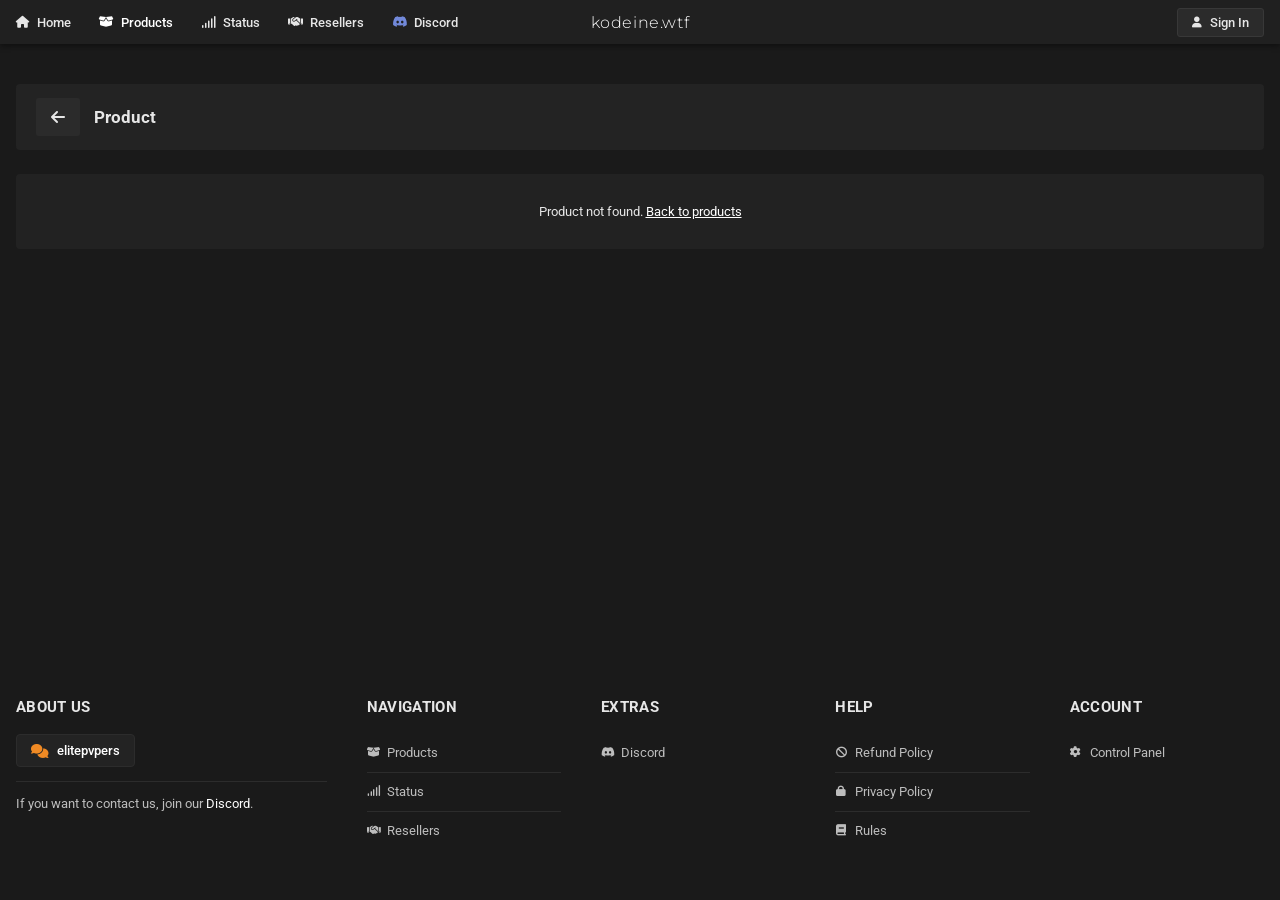
==== commit 18063f13: "Rebrand cathack.club -> kodeine.wtf; drop product cover from hero + galleries - Rename the storefron" ====
--- a/product.html
+++ b/product.html
@@ -3,12 +3,12 @@
 <head>
 <meta charset="UTF-8">
 <meta name="viewport" content="width=device-width, initial-scale=1">
-<title>Products - cathack.club</title>
+<title>Products - kodeine.wtf</title>
 <link rel="icon" href="logo.png">
 <link rel="preconnect" href="https://fonts.googleapis.com">
 <link href="https://fonts.googleapis.com/css2?family=Montserrat:wght@300&family=Roboto:wght@400;500;700&display=swap" rel="stylesheet">
 <link rel="stylesheet" href="https://cdnjs.cloudflare.com/ajax/libs/font-awesome/6.5.2/css/all.min.css">
-<link rel="stylesheet" href="style.css?v=1791000000">
+<link rel="stylesheet" href="style.css?v=1791200000">
 </head>
 <body>
 
@@ -21,7 +21,7 @@
       <li><a href="resellers.html"><i class="fa-solid fa-handshake"></i><span>Resellers</span></a></li>
       <li><a class="discord" href="https://discord.gg/scrYgMHvKe" target="_blank" rel="noopener"><i class="fa-brands fa-discord"></i><span>Discord</span></a></li>
     </ul>
-    <a class="nav-brand" href="index.html">cathack.club</a>
+    <a class="nav-brand" href="index.html">kodeine.wtf</a>
     <div class="nav-right">
       <button class="signin" type="button" data-auth="login">
         <i class="fa-solid fa-user"></i><span>Sign In</span>
@@ -45,7 +45,7 @@
       <div class="about-proof">
         <a class="proof-badge" href="https://www.elitepvpers.com" target="_blank" rel="noopener"><i class="fa-solid fa-comments"></i> elitepvpers</a>
         <!-- Trustpilot slot: add <script src="//widget.trustpilot.com/bootstrap/v5/tp.widget.bootstrap.min.js" async></script> before </body>, then uncomment and set data-businessunit-id:
-        <div class="trustpilot-widget" data-locale="en-US" data-template-id="56278e9abfbbba0bdcd568bc" data-businessunit-id="YOUR_TRUSTPILOT_ID" data-style-height="52px" data-style-width="100%"><a href="https://www.trustpilot.com/review/cathack.club" target="_blank" rel="noopener">Trustpilot</a></div>
+        <div class="trustpilot-widget" data-locale="en-US" data-template-id="56278e9abfbbba0bdcd568bc" data-businessunit-id="YOUR_TRUSTPILOT_ID" data-style-height="52px" data-style-width="100%"><a href="https://www.trustpilot.com/review/kodeine.wtf" target="_blank" rel="noopener">Trustpilot</a></div>
         -->
       </div>
       <p>If you want to contact us, join our <a href="https://discord.gg/scrYgMHvKe" target="_blank" rel="noopener">Discord</a>.</p>
@@ -82,7 +82,7 @@
 </footer>
 
 <script src="https://static.sellauth.com/embed/v3.min.js" defer></script>
-<script src="products.js?v=1791000000"></script>
+<script src="products.js?v=1791200000"></script>
 <script>
   const root = document.getElementById("product");
   const id = new URLSearchParams(location.search).get("id");
@@ -93,10 +93,11 @@
   if (!p) {
     root.innerHTML = `<div class="empty">Product not found. <a href="products.html">Back to products</a></div>`;
   } else {
-    document.title = p.name + " - cathack.club";
+    document.title = p.name + " - kodeine.wtf";
     document.getElementById("p-title").textContent = p.name;
-    // Gallery images come from the product's "images" list; the logo stands in if there are none.
-    const gallery = (p.images && p.images.length) ? p.images : ["logo.png"];
+    // Drop the cover/logo (first image) and show only the screenshots.
+    const shots = (p.images || []).slice(1);
+    const gallery = shots.length ? shots : ["logo.png"];
     const list = arr => `<ul class="checklist">${arr.map(i => `<li><i class="fa-solid fa-check"></i>${esc(i)}</li>`).join("")}</ul>`;
 
     root.innerHTML = `
@@ -212,7 +213,7 @@
   }
   });
 </script>
-<script src="policies.js?v=1791000000"></script>
-<script src="auth.js?v=1791000000"></script>
+<script src="policies.js?v=1791200000"></script>
+<script src="auth.js?v=1791200000"></script>
 </body>
 </html>
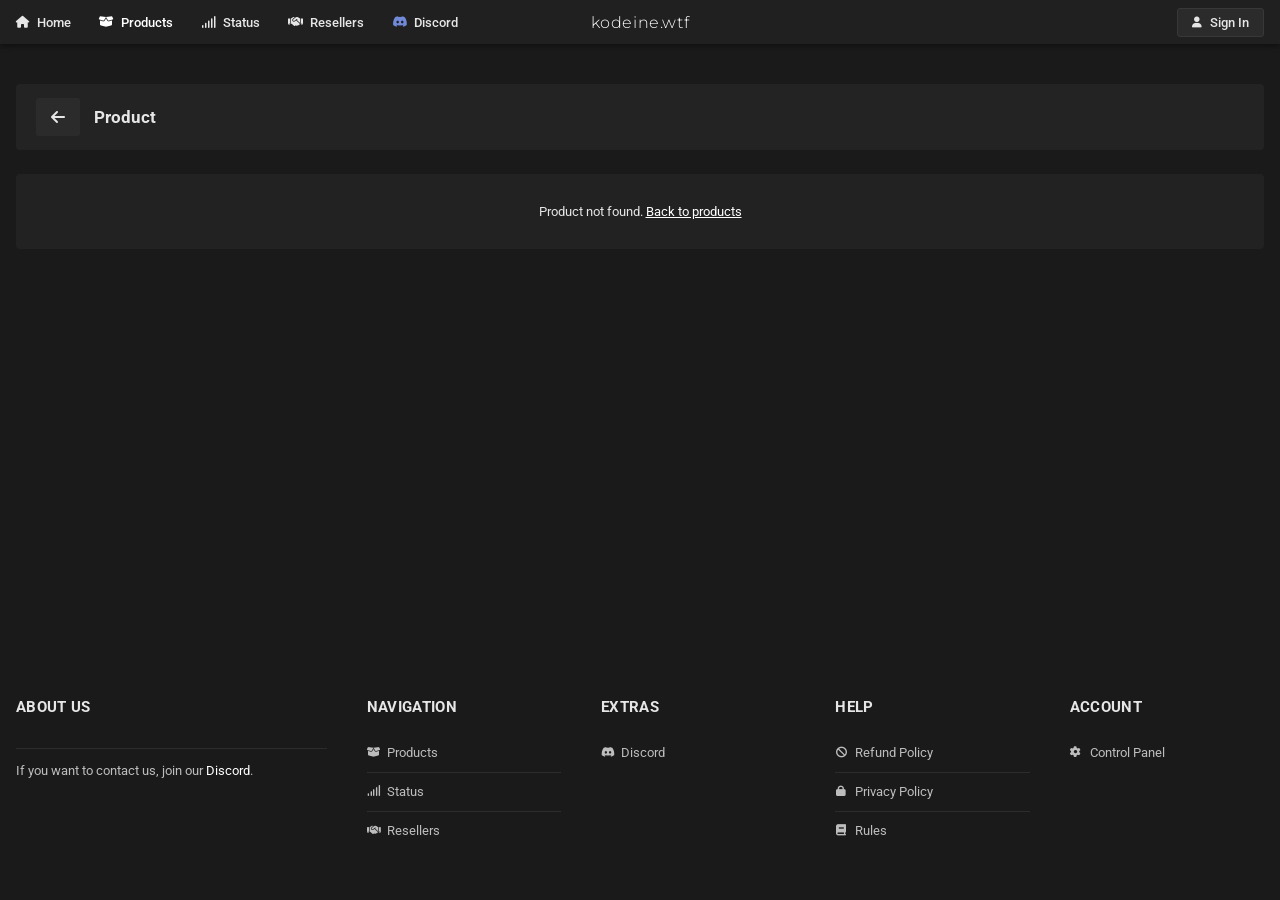
==== commit bf805f90: "Remove elitepvpers badge from the footer Co-Authored-By: Claude Opus 4.8 <noreply@anthropic.com>" ====
--- a/product.html
+++ b/product.html
@@ -8,7 +8,7 @@
 <link rel="preconnect" href="https://fonts.googleapis.com">
 <link href="https://fonts.googleapis.com/css2?family=Montserrat:wght@300&family=Roboto:wght@400;500;700&display=swap" rel="stylesheet">
 <link rel="stylesheet" href="https://cdnjs.cloudflare.com/ajax/libs/font-awesome/6.5.2/css/all.min.css">
-<link rel="stylesheet" href="style.css?v=1791200000">
+<link rel="stylesheet" href="style.css?v=1791300000">
 </head>
 <body>
 
@@ -43,7 +43,6 @@
     <div class="about">
       <h4>About Us</h4>
       <div class="about-proof">
-        <a class="proof-badge" href="https://www.elitepvpers.com" target="_blank" rel="noopener"><i class="fa-solid fa-comments"></i> elitepvpers</a>
         <!-- Trustpilot slot: add <script src="//widget.trustpilot.com/bootstrap/v5/tp.widget.bootstrap.min.js" async></script> before </body>, then uncomment and set data-businessunit-id:
         <div class="trustpilot-widget" data-locale="en-US" data-template-id="56278e9abfbbba0bdcd568bc" data-businessunit-id="YOUR_TRUSTPILOT_ID" data-style-height="52px" data-style-width="100%"><a href="https://www.trustpilot.com/review/kodeine.wtf" target="_blank" rel="noopener">Trustpilot</a></div>
         -->
@@ -82,7 +81,7 @@
 </footer>
 
 <script src="https://static.sellauth.com/embed/v3.min.js" defer></script>
-<script src="products.js?v=1791200000"></script>
+<script src="products.js?v=1791300000"></script>
 <script>
   const root = document.getElementById("product");
   const id = new URLSearchParams(location.search).get("id");
@@ -213,7 +212,7 @@
   }
   });
 </script>
-<script src="policies.js?v=1791200000"></script>
-<script src="auth.js?v=1791200000"></script>
+<script src="policies.js?v=1791300000"></script>
+<script src="auth.js?v=1791300000"></script>
 </body>
 </html>
